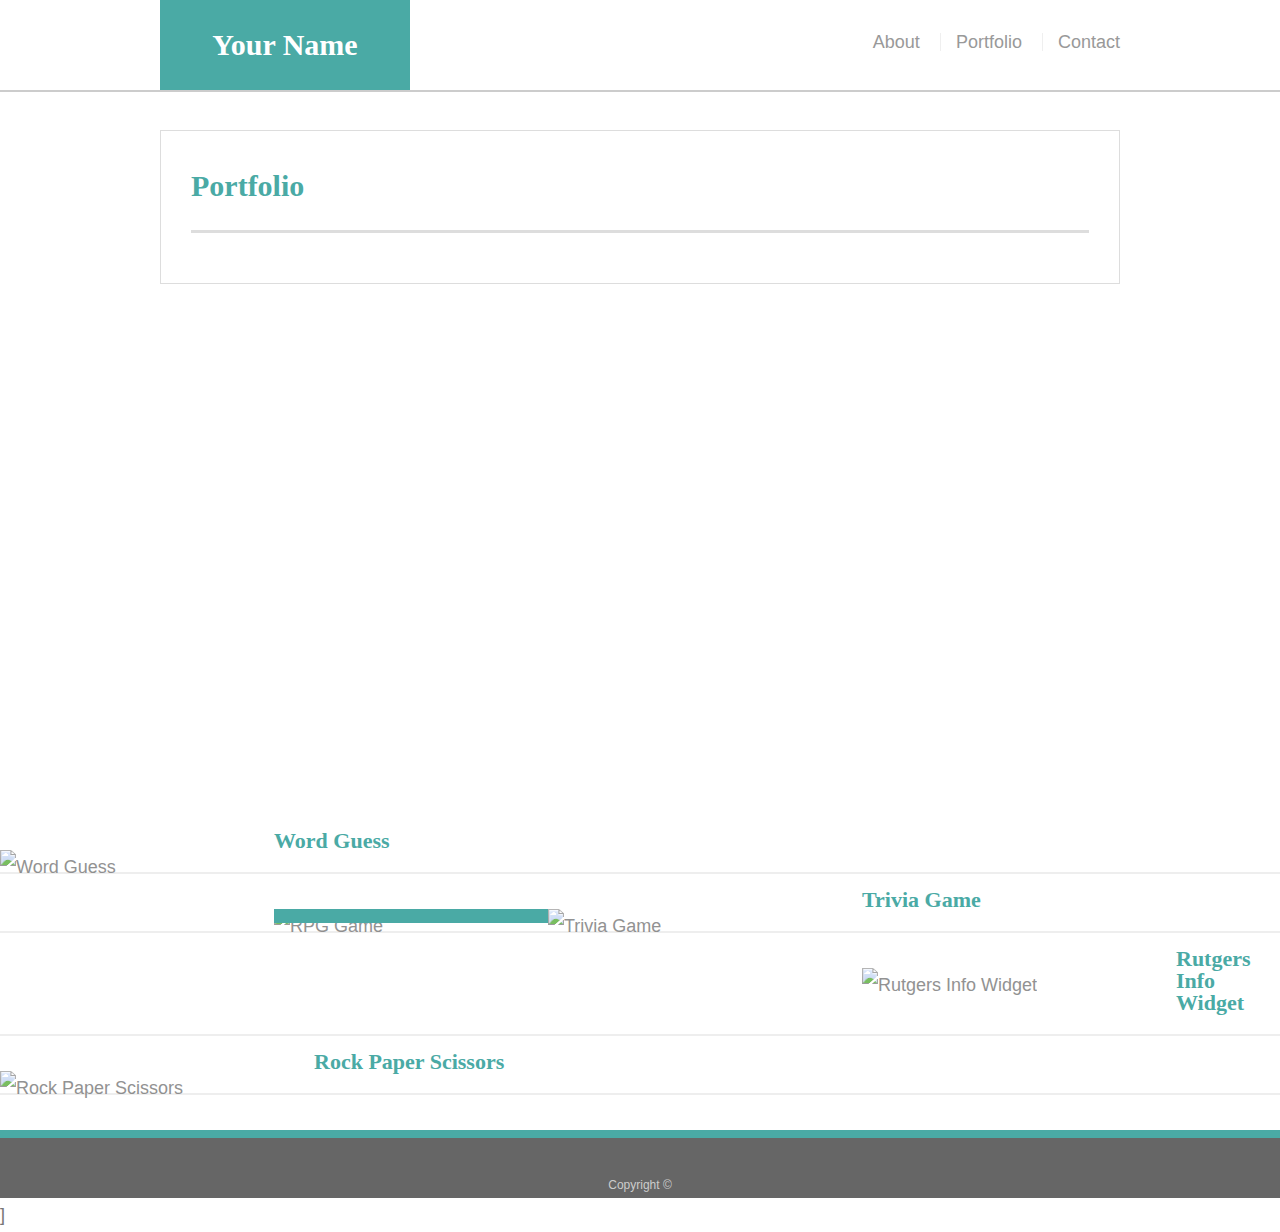
==== portfolio.html @ 574822f7 "response" ====
<!doctype html>
<html lang="en-us">

<head>
  <meta charset="UTF-8">
  <title>Portfolio | Your Name</title>
  <link rel="stylesheet" type="text/css" href="assets/reset.css">
  <link rel="stylesheet" type="text/css" href="assets/style.css">
</head>

<body>
  <header id="masthead">
    <div class="container">
      <a href="index.html" id="logo">Your Name</a>
      <nav>
        <a href="index.html">About</a>
        <a href="portfolio.html">Portfolio</a>
        <a href="contact.html">Contact</a>
      </nav>
    </div>
  </header>

  <div id="main-container" class="container">
    <section class="main-section">
      <h1>Portfolio</h1>
    </div>
      <div class="work">
        <img src="https://github.com/UCF-Coding-Boot-Camp/UCFORL20180319FSF-FT/blob/master/Homework/Week%201/Thursday/Solutions/recommended-homework-solution/assets/images/technics-q-c-640-480-1.jpg?raw=true" alt="Word Guess">
      </div>
        <h3>Word Guess</h3>
      <div class="work">
        <img src="https://github.com/UCF-Coding-Boot-Camp/UCFORL20180319FSF-FT/blob/master/Homework/Week%201/Thursday/Solutions/recommended-homework-solution/assets/images/technics-q-c-640-480-2.jpg?raw=true" alt="RPG Game">
        <h3>RPG Game</h3>
      </div>
      <div class="work">
        <img src="https://github.com/UCF-Coding-Boot-Camp/UCFORL20180319FSF-FT/blob/master/Homework/Week%201/Thursday/Solutions/recommended-homework-solution/assets/images/technics-q-c-640-480-5.jpg?raw=true" alt="Trivia Game">
      </div>  
      <h3>Trivia Game</h3>
      <div class="work">
        <img src="https://github.com/UCF-Coding-Boot-Camp/UCFORL20180319FSF-FT/blob/master/Homework/Week%201/Thursday/Solutions/recommended-homework-solution/assets/images/technics-q-c-640-480-7.jpg?raw=true" alt="Rutgers Info Widget">
      </div>
        <h3>Rutgers Info Widget</h3>
      <div class="work">
        <img src="https://github.com/UCF-Coding-Boot-Camp/UCFORL20180319FSF-FT/blob/master/Homework/Week%201/Thursday/Solutions/recommended-homework-solution/assets/images/technics-q-c-640-480-9.jpg?raw=true" alt="Rock Paper Scissors">
      </div>
        <h3>Rock Paper Scissors</h3>
    </section>

  <footer>
    <div class="container">
      Copyright &copy; 
    </div>
  </footer>
</body>

</html>]
---- assets/style.css ----
body {
    font-family: Arial, "Helvetica Neue", Helvetica, sans-serif;
    font-size: 18px;
    line-height: 34px;
    color: #777;
    background: url("../images/concrete_seamless.png");
  }
  
  * {
    box-sizing: border-box;
  }
  
  /* general */
  
  .container {
    width: 100%;
    max-width: 960px;
    margin: 0 auto;
    clear: both;
  }
  
  h1,
  h2,
  h3,
  p {
    margin-bottom: 20px;
  }
  
  p:last-child {
    margin-bottom: 0;
  }
  
  h1,
  h2,
  h3 {
    font-family: Georgia, Times, "Times New Roman", serif;
    font-weight: 700;
    color: #4aaaa5;
  }
  
  h1 {
    padding-bottom: 20px;
    font-size: 30px;
    line-height: 49px;
    border-bottom: 3px solid #ddd;
  }
  
  h2,
  h3 {
    font-size: 22px;
  }
  
  /* header */
  
  #masthead {
    position: fixed;
    z-index: 99;
    width: 100%;
    margin: 0 0 30px;
    overflow: auto;
    color: #fff;
    background: #fff;
    border-bottom: 2px solid #ccc;
  }
  
  #logo {
    float: left;
    width: 250px;
    height: 90px;
    font-family: Georgia, Times, "Times New Roman", serif;
    font-size: 30px;
    font-weight: 700;
    line-height: 90px;
    color: #fff;
    text-align: center;
    text-decoration: none;
    background: #4aaaa5;
  }
  
  nav {
    float: right;
    margin-top: 25px;
  }
  
  nav a {
    display: inline-block;
    padding-left: 15px;
    margin-left: 15px;
    line-height: 18px;
    color: #999;
    text-decoration: none;
    border-left: 1px solid #efefef;
  }
  
  nav a:first-child {
    border-left: 0 none;
  }
  
  /* footer */
  
  footer {
    padding: 30px 0;
    clear: both;
    font-size: 12px;
    color: #fff;
    color: #ccc;
    text-align: center;
    background: #666;
    border-top: 8px solid #4aaaa5;
    height: 50px;
  }
  
  h3, h2 {
    padding-bottom: 20px;
    margin-bottom: 15px;
    line-height: 22px;
    border-bottom: 2px solid #eee;
  }
  
  /* main */
  
  #main-container {
    padding-top: 130px;
    min-height: calc(100vh - 70px);
  }
  
  .main-section {
    float: left;
    width: 100%;
    max-width: 960px;
    padding: 30px;
    margin: 0 0 40px;
    background: #fff;
    border: 1px solid #ddd;
  }
  
  /* portfolio page */
  
  .work {
    position: relative;
    float: left;
    width: 274px;
    margin: 20px 0 25px;
    overflow: auto;
  }
  
  .work:nth-child(even) {
    margin-right: 40px;
  }
  
  .work img {
    width: 100%;
    border: 0 none;
    opacity: 0.8;
  }
  
  .work h3 {
    position: absolute;
    bottom: 20px;
    width: 100%;
    padding: 15px;
    margin-bottom: 0;
    font-weight: 300;
    line-height: 30px;
    color: #fff;
    text-align: center;
    background: #4aaaa5;
    border-bottom: 0;
  }
  
  .auth-image {
    float: left;
    width: 200px;
    height: auto;
    margin-top: 10px;
    margin-right: 25px;
  }
  
  /* contact page */
  
  #contact-form ul {
    margin-bottom: 20px;
  }
  
  #contact-form li {
    margin-bottom: 10px;
  }
  
  label,
  input[type=text],
  input[type=email],
  textarea {
    display: block;
    width: 100%;
  }
  
  input[type=text],
  input[type=email],
  textarea {
    height: 35px;
    padding: 0 10px;
    font-size: 14px;
    border: 1px solid #ddd;
  }
  
  textarea {
    height: 200px;
  }
  
  input[type=submit] {
    padding: 10px 30px;
    font-size: 18px;
    color: #fff;
    cursor: pointer;
    background: #4aaaa5;
    border: 0 none;
  }
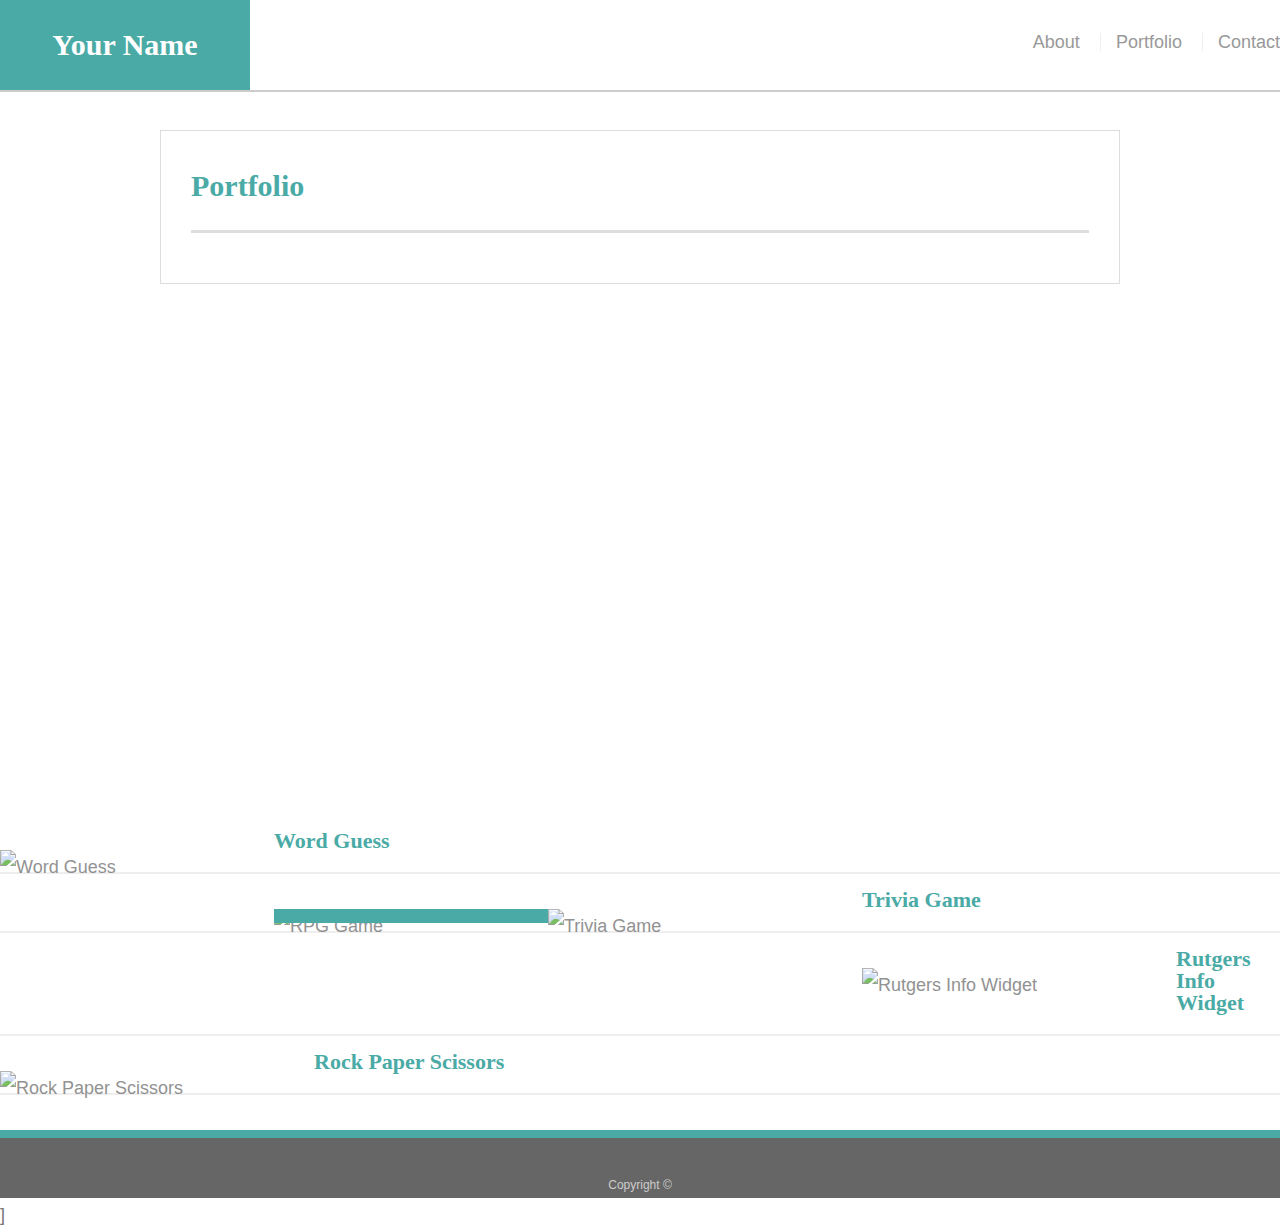
==== commit 82f340de: "finished" ====
--- a/portfolio.html
+++ b/portfolio.html
@@ -10,14 +10,14 @@
 
 <body>
   <header id="masthead">
-    <div class="container">
+      
       <a href="index.html" id="logo">Your Name</a>
       <nav>
         <a href="index.html">About</a>
         <a href="portfolio.html">Portfolio</a>
         <a href="contact.html">Contact</a>
       </nav>
-    </div>
+
   </header>
 
   <div id="main-container" class="container">
--- a/assets/style.css
+++ b/assets/style.css
@@ -214,4 +214,20 @@
     cursor: pointer;
     background: #4aaaa5;
     border: 0 none;
-  }+  }
+  @media only screen and (max-width: 980px) {
+      body{
+          background-color: black;
+          
+      }
+  }
+  @media only screen and (max-width: 768px) {
+      body{
+          background-color: black;
+      }
+  }
+   @media only screen and (max-width: 640px) {
+       body{
+           background-color: black
+       }
+   } 